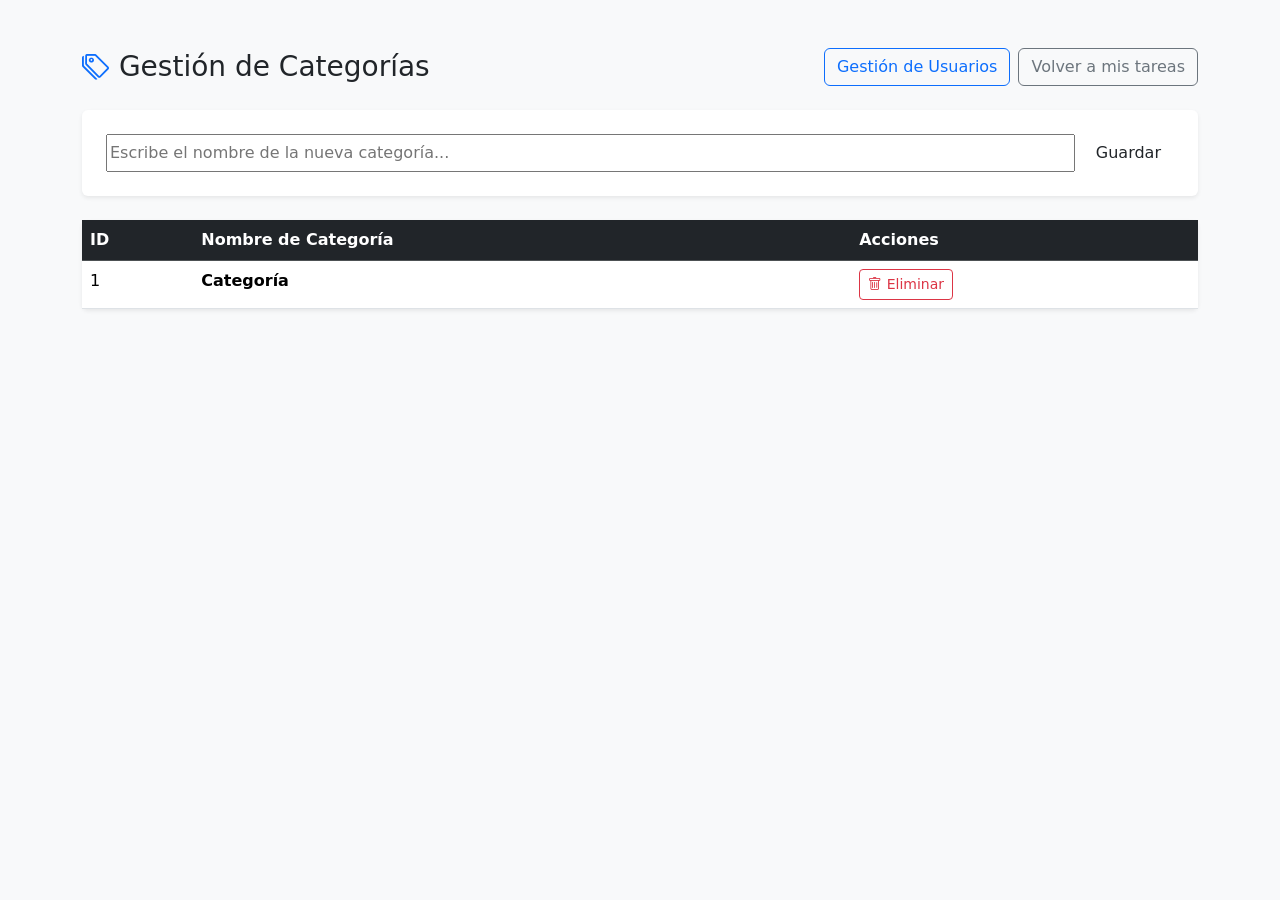
==== src/main/resources/templates/admin-categories.html @ 898e058c "Añadidas funciones nuevas para administradores" ====
<!DOCTYPE html>
<html xmlns:th="http://www.thymeleaf.org">
<head>
    <title>Panel de Administración | Categorías</title>
    <meta name="viewport" content="width=device-width, initial-scale=1.0">
    <link href="https://cdn.jsdelivr.net/npm/bootstrap@5.3.0/dist/css/bootstrap.min.css" rel="stylesheet">
    <link rel="stylesheet" href="https://cdn.jsdelivr.net/npm/bootstrap-icons@1.10.5/font/bootstrap-icons.css">
    <link rel="stylesheet" th:href="@{/css/style.css}">
</head>
<body class="bg-light p-3 p-md-5">

<div id="globalLoader" class="loader-overlay">
    <div class="spinner"></div>
</div>

<div class="container">

    <div class="d-flex flex-column flex-sm-row justify-content-between align-items-sm-center gap-3 mb-4">
        <h2 class="m-0 fs-3"><i class="bi bi-tags text-primary"></i> Gestión de Categorías</h2>
        <div class="d-flex gap-2">
            <a th:href="@{/admin/users}" class="btn btn-outline-primary">Gestión de Usuarios</a>
            <a th:href="@{/tasks}" class="btn btn-outline-secondary">Volver a mis tareas</a>
        </div>
    </div>

    <div class="card shadow-sm border-0 mb-4 p-4">
        <form th:action="@{/admin/categories}" method="post" class="d-flex gap-2">
            <input type="text" name="name" class="form-control-modern w-100" placeholder="Escribe el nombre de la nueva categoría..." required>
            <button type="submit" class="btn btn-vibrant">Guardar</button>
        </form>
    </div>

    <div class="card shadow-sm border-0">
        <div class="table-responsive">
            <table class="table table-hover bg-white mb-0 text-nowrap">
                <thead class="table-dark">
                <tr>
                    <th>ID</th>
                    <th>Nombre de Categoría</th>
                    <th>Acciones</th>
                </tr>
                </thead>
                <tbody>
                <tr th:each="c : ${categories}">
                    <td th:text="${c.id}">1</td>
                    <td class="fw-bold" th:text="${c.name}">Categoría</td>
                    <td>
                        <form th:action="@{'/admin/categories/' + ${c.id} + '/delete'}" method="post" class="m-0">
                            <button type="submit" class="btn btn-sm btn-outline-danger" onclick="return confirm('¿Estás seguro de eliminar esta categoría del sistema?');">
                                <i class="bi bi-trash"></i> Eliminar
                            </button>
                        </form>
                    </td>
                </tr>
                </tbody>
            </table>
        </div>
    </div>

</div>

<script src="https://cdn.jsdelivr.net/npm/bootstrap@5.3.0/dist/js/bootstrap.bundle.min.js"></script>

<script>
    if(localStorage.getItem('theme') === 'dark') document.documentElement.setAttribute('data-theme', 'dark');
</script>
<script>
    window.addEventListener('beforeunload', () => {
        document.getElementById('globalLoader').classList.add('active');
    });
</script>
</body>
</html>
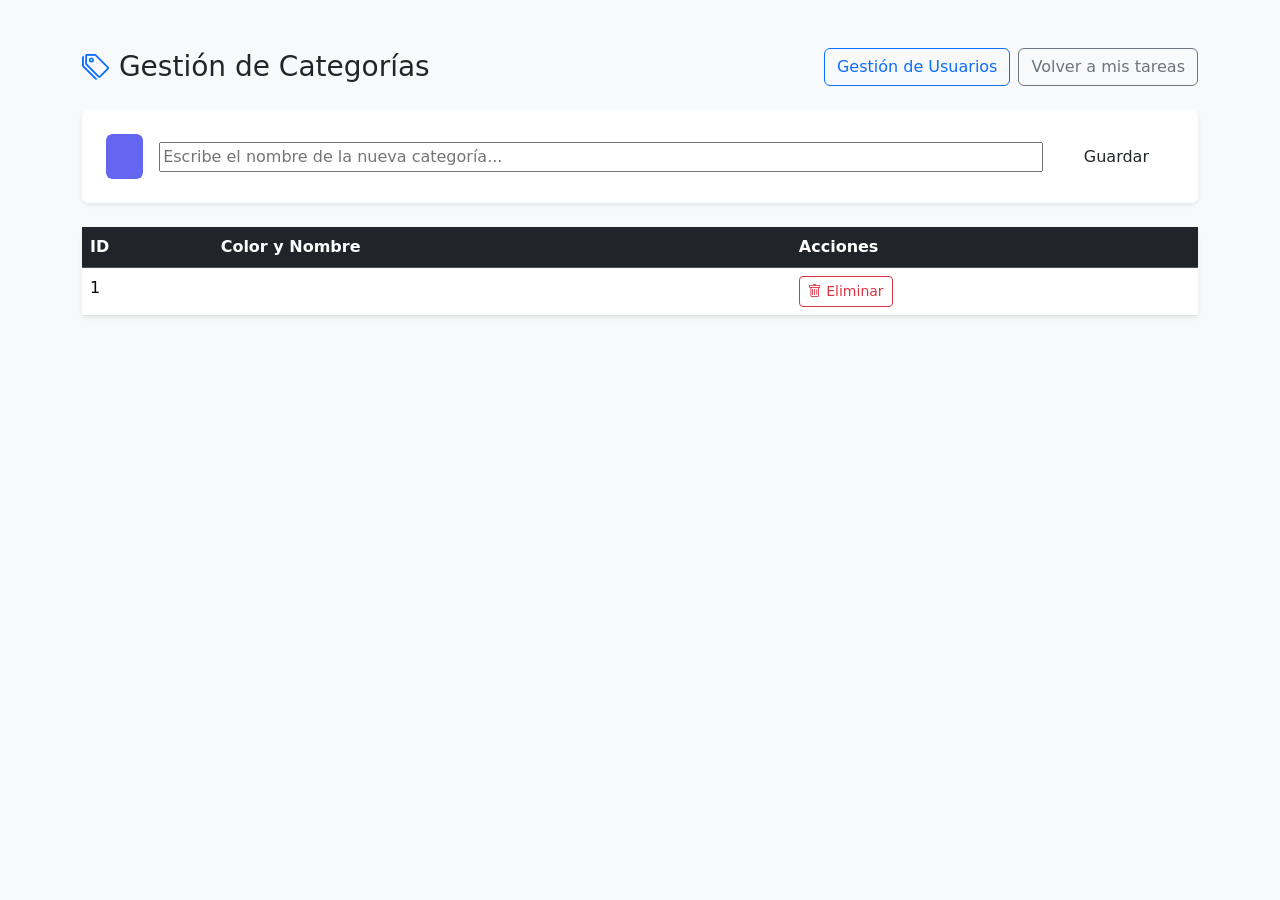
==== commit eca1a2ff: "Mejora de funcion de administrador" ====
--- a/src/main/resources/templates/admin-categories.html
+++ b/src/main/resources/templates/admin-categories.html
@@ -24,9 +24,10 @@
     </div>
 
     <div class="card shadow-sm border-0 mb-4 p-4">
-        <form th:action="@{/admin/categories}" method="post" class="d-flex gap-2">
+        <form th:action="@{/admin/categories}" method="post" class="d-flex gap-3 align-items-center">
+            <input type="color" name="color" class="form-control form-control-color border-0 bg-transparent p-0" value="#6366f1" style="width: 45px; height: 45px; cursor: pointer;" title="Elige un color" required>
             <input type="text" name="name" class="form-control-modern w-100" placeholder="Escribe el nombre de la nueva categoría..." required>
-            <button type="submit" class="btn btn-vibrant">Guardar</button>
+            <button type="submit" class="btn btn-vibrant px-4">Guardar</button>
         </form>
     </div>
 
@@ -36,14 +37,16 @@
                 <thead class="table-dark">
                 <tr>
                     <th>ID</th>
-                    <th>Nombre de Categoría</th>
+                    <th>Color y Nombre</th>
                     <th>Acciones</th>
                 </tr>
                 </thead>
                 <tbody>
                 <tr th:each="c : ${categories}">
                     <td th:text="${c.id}">1</td>
-                    <td class="fw-bold" th:text="${c.name}">Categoría</td>
+                    <td class="fw-bold">
+                        <span class="badge rounded-pill text-white" th:style="'background-color: ' + ${c.color}" th:text="${c.name}"></span>
+                    </td>
                     <td>
                         <form th:action="@{'/admin/categories/' + ${c.id} + '/delete'}" method="post" class="m-0">
                             <button type="submit" class="btn btn-sm btn-outline-danger" onclick="return confirm('¿Estás seguro de eliminar esta categoría del sistema?');">
